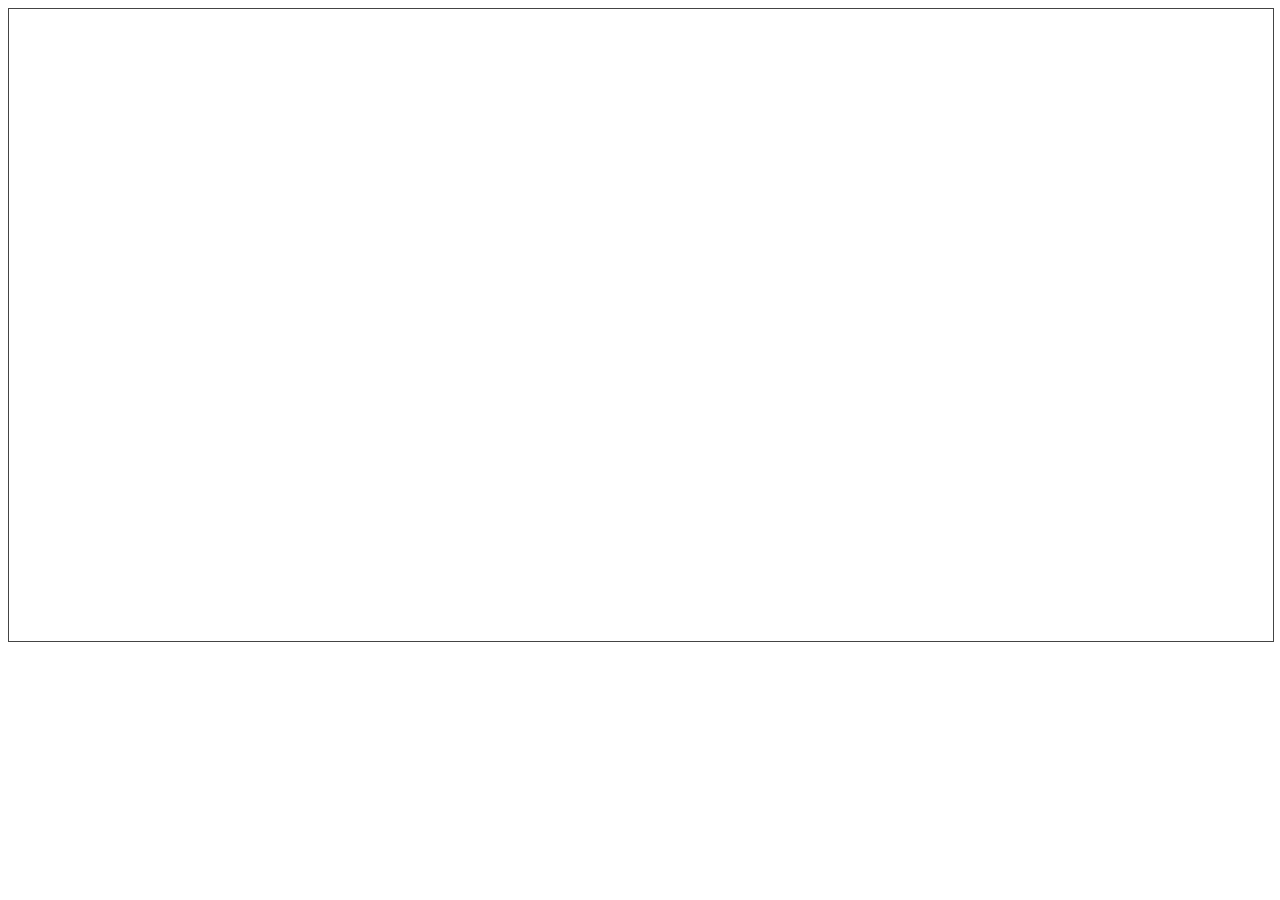
==== index.html @ c71ddf59 "Add files via upload" ====
<!doctype html>
<html lang="en">
<head>
  <meta charset="utf-8">
  <title>GistRun</title>
  <link rel="stylesheet" href="styles.css">
</head>
<body>
  <canvas style="width: 100%; height: 100%; border: 1px solid #444;"></canvas>
  <script type="module" src="script.js"></script>
</body>
</html>
---- styles.css ----
/* todo: add styles */
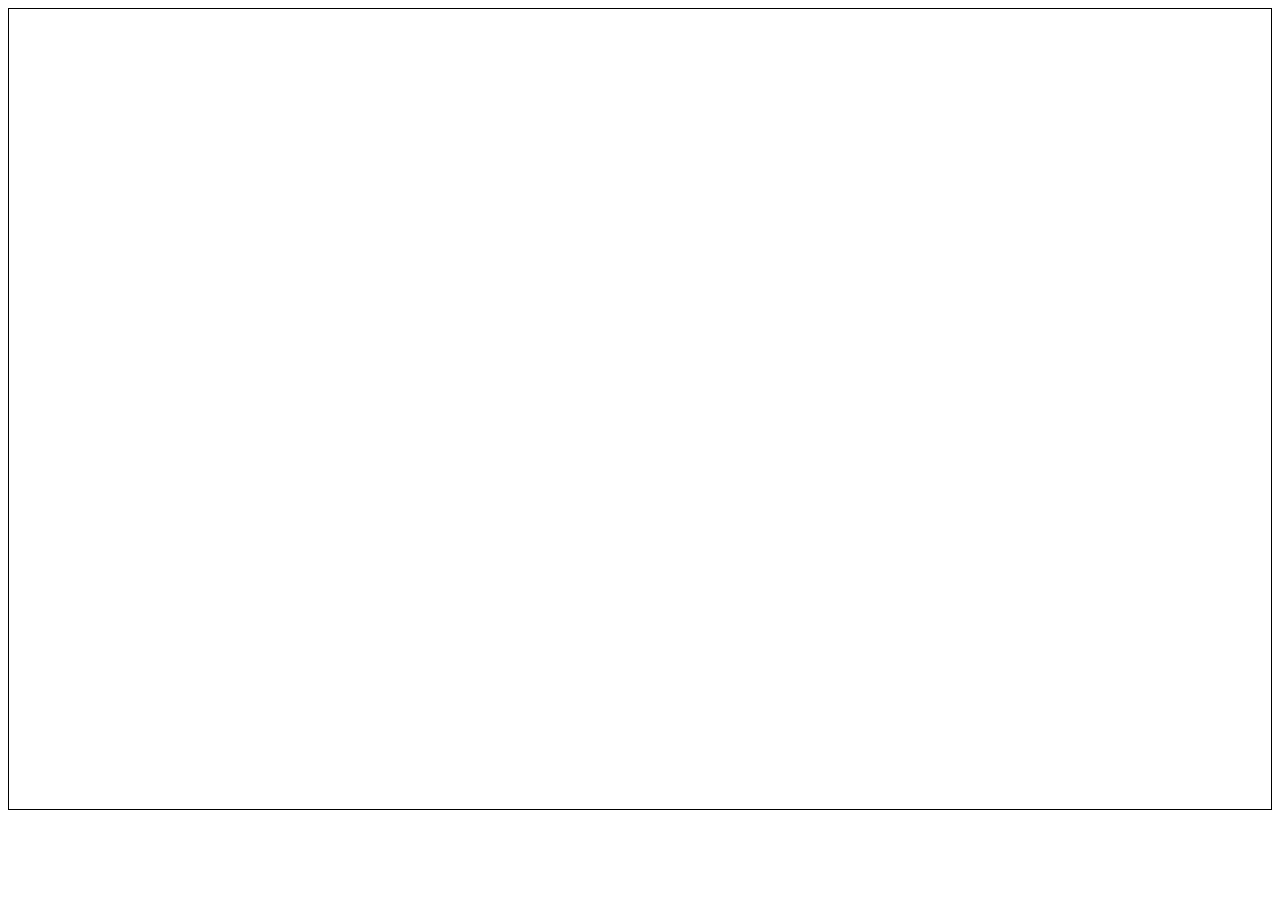
==== commit 46289583: "add plot container" ====
--- a/index.html
+++ b/index.html
@@ -2,11 +2,12 @@
 <html lang="en">
 <head>
   <meta charset="utf-8">
-  <title>GistRun</title>
+  <title>Manhattan Plot Demo</title>
   <link rel="stylesheet" href="styles.css">
 </head>
 <body>
-  <canvas style="width: 100%; height: 100%; border: 1px solid #444;"></canvas>
+  <div id="plot-container" style="border: 1px solid black; height: 800px"></div>
+  <!-- <canvas style="width: 100%; height: 100%; border: 1px solid #444;"></canvas> -->
   <script type="module" src="script.js"></script>
 </body>
 </html>
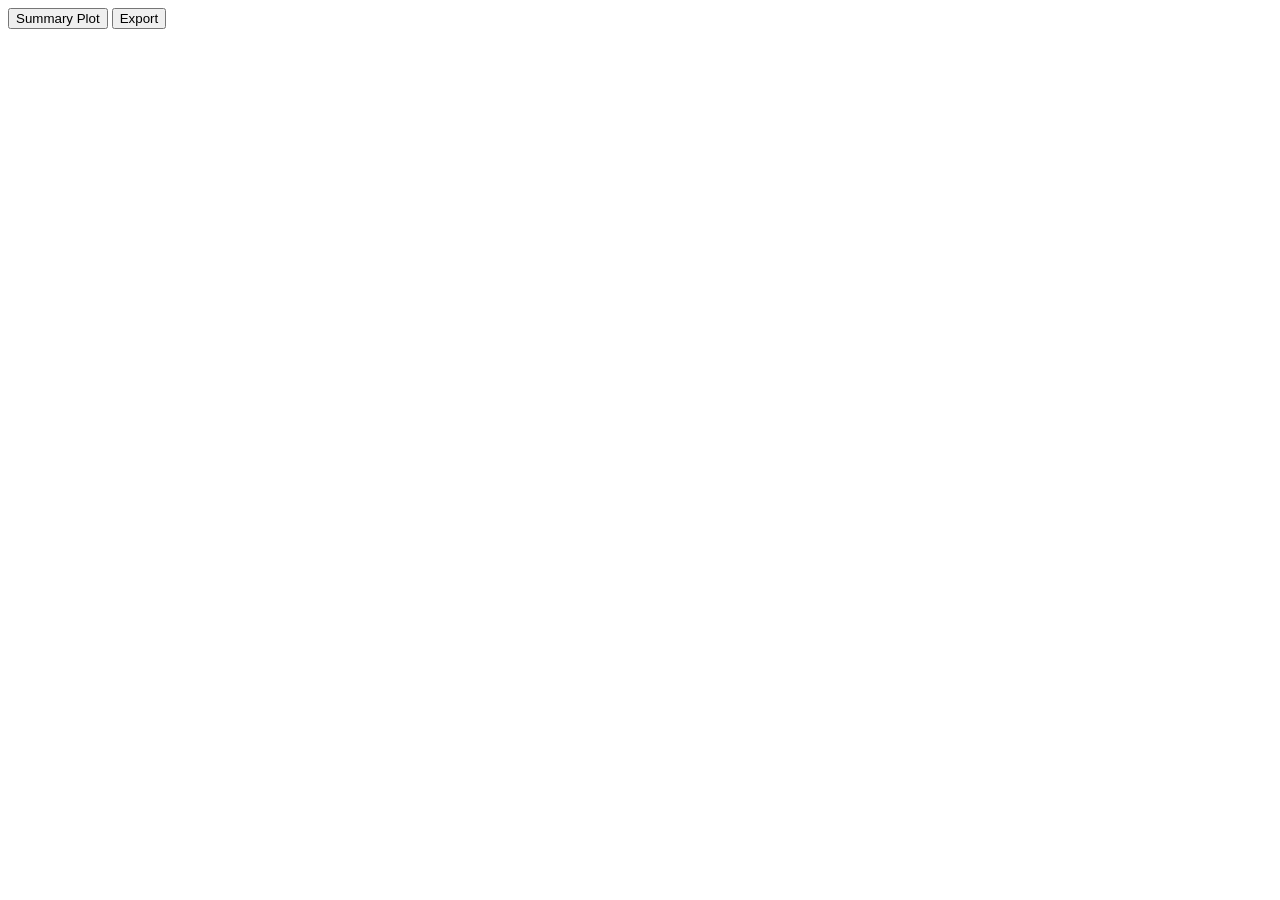
==== commit ba2c2214: "add demo usage" ====
--- a/index.html
+++ b/index.html
@@ -1,13 +1,16 @@
-<!doctype html>
+<!DOCTYPE html>
 <html lang="en">
 <head>
-  <meta charset="utf-8">
-  <title>Manhattan Plot Demo</title>
-  <link rel="stylesheet" href="styles.css">
+    <meta charset="UTF-8">
+    <meta name="viewport" content="width=device-width, initial-scale=1.0">
+    <meta http-equiv="X-UA-Compatible" content="ie=edge">
+    <title>Document</title>
 </head>
 <body>
-  <div id="plot-container" style="border: 1px solid black; height: 800px"></div>
-  <!-- <canvas style="width: 100%; height: 100%; border: 1px solid #444;"></canvas> -->
-  <script type="module" src="script.js"></script>
+    <button onclick="loadSummaryPlot()">Summary Plot</button>
+    <button onclick="plot.export(10000, 10000, 'export.png')">Export</button>
+    <div id="plot"></div>
+    <!-- <script src="lib/manhattan-plot.js"></script> -->
+    <script src="app.js"></script>
 </body>
 </html>
